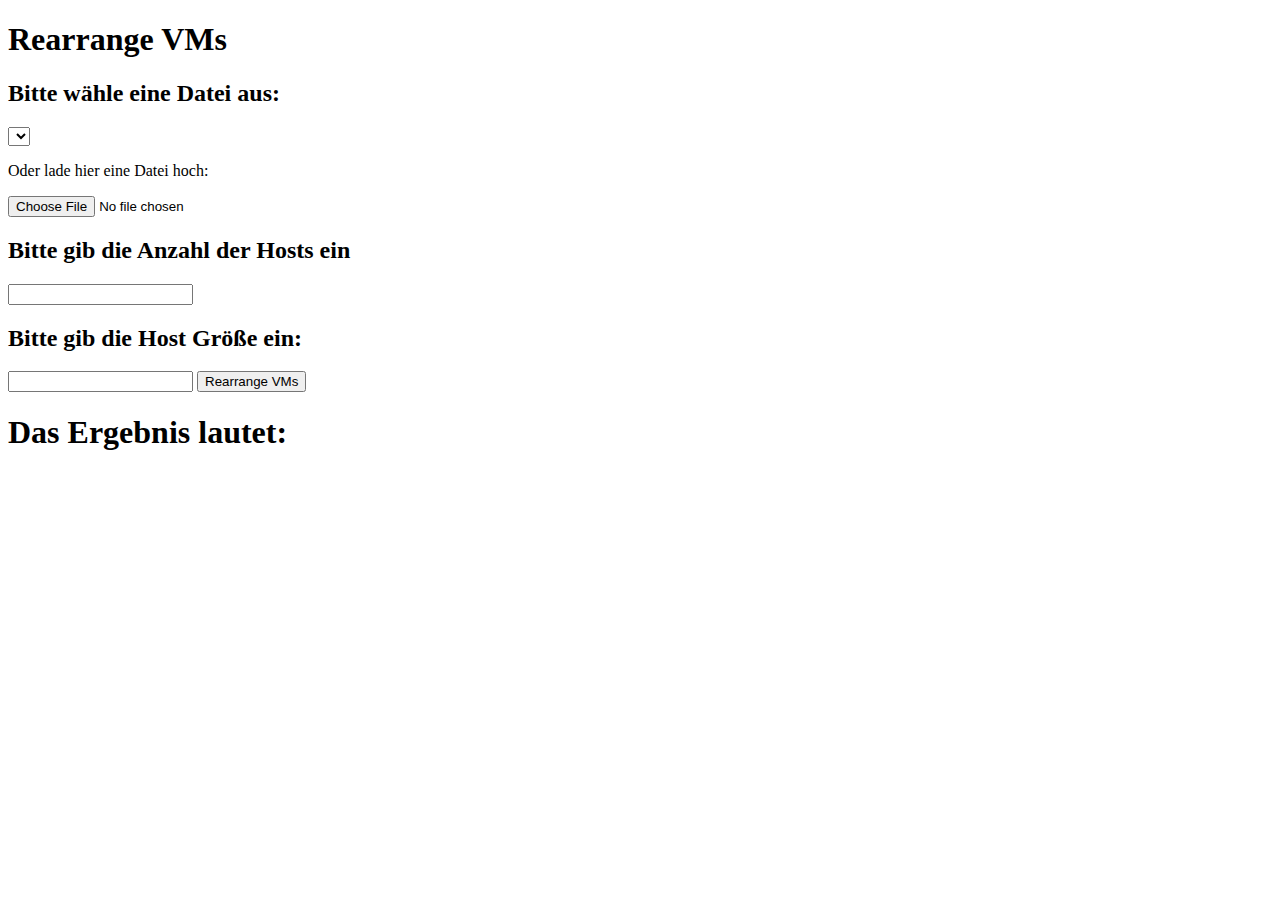
==== web/index.html @ 0041b61d "initial commit. Moving project to GitHub. Everything except only_console is in progress" ====
<!DOCTYPE html>
<html lang="en">
<head>
    <meta charset="UTF-8">
    <title>Rearrange VMS</title>
    <link rel="stylesheet" href="./lib/skeleton/normalize"/>
    <link rel="stylesheet" href="./lib/skeleton/skeleton"/>
</head>
<body>
    <h1>
        Rearrange VMs
    </h1>
    <div>
        <h2>Bitte wähle eine Datei aus:</h2>
        <select id="auswahl_datei"></select>
        <p>Oder lade hier eine Datei hoch:</p>
        <input type="file">
        <h2>Bitte gib die Anzahl der Hosts ein</h2>
        <input id="Hosts" name="Hosts" type="number" value="">
        <h2>Bitte gib die Host Größe ein:</h2>
        <input id="HostSize" name="HostSize" type="number" value="">
        <button id="rearrange" type="submit" value="senden">Rearrange VMs</button>
        <h1>Das Ergebnis lautet:</h1>


    </div>
    <script type="text/javascript" src="../eel.js"></script>
    <script>
        eel.get_list_of_all_files()((files) => {
            console.log(files);
            var select = document.getElementById("auswahl_datei");
            for(index in files) {
                console.log(files[index]);
                select.options[select.options.length] = new Option(files[index], index);
            }
        });
    </script>

</body>
</html>
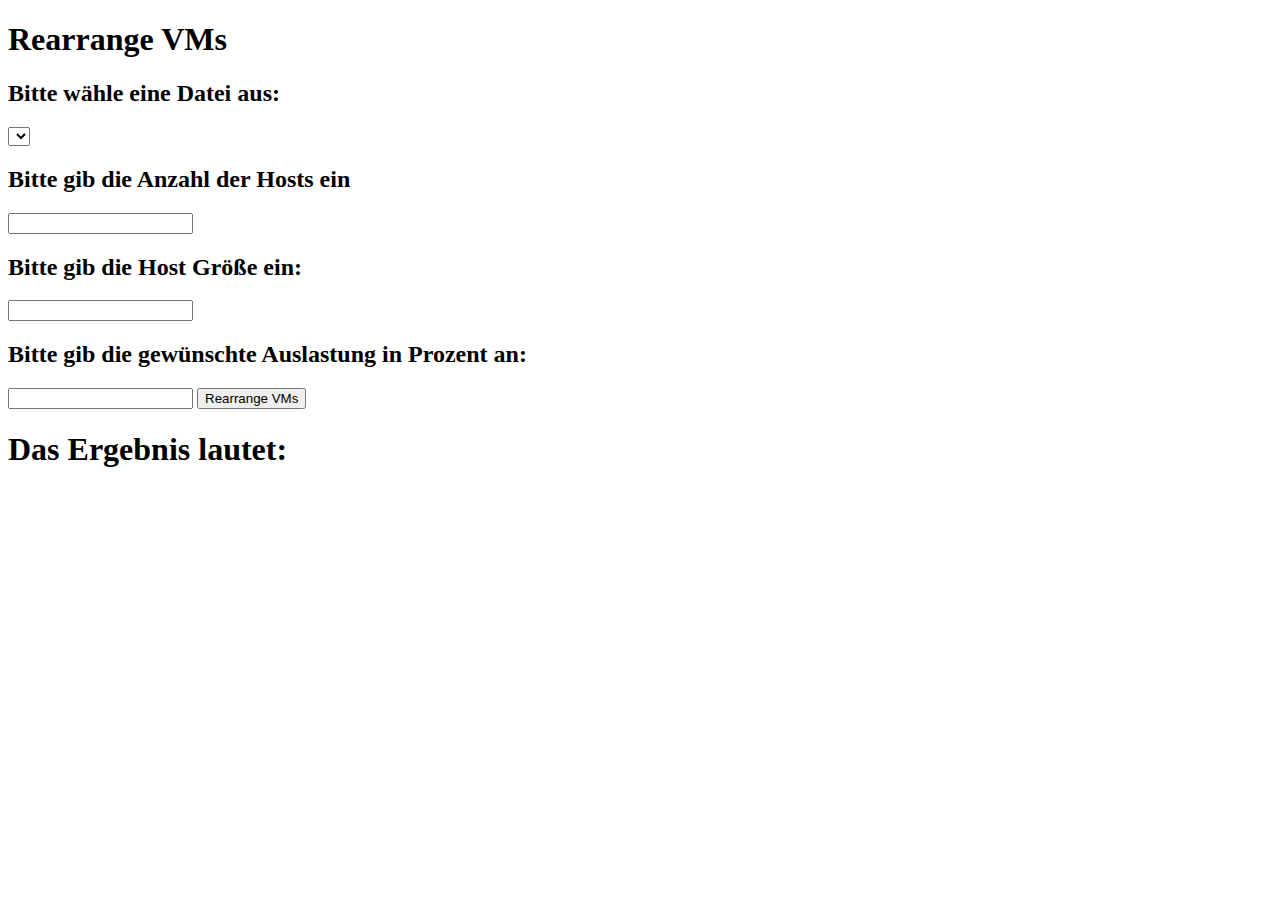
==== commit b6ad4ad9: "edited rearrange-vms to return a dict instead of printing the result." ====
--- a/web/index.html
+++ b/web/index.html
@@ -13,12 +13,16 @@
     <div>
         <h2>Bitte wähle eine Datei aus:</h2>
         <select id="auswahl_datei"></select>
+        <!--
         <p>Oder lade hier eine Datei hoch:</p>
         <input type="file">
+        -->
         <h2>Bitte gib die Anzahl der Hosts ein</h2>
         <input id="Hosts" name="Hosts" type="number" value="">
         <h2>Bitte gib die Host Größe ein:</h2>
         <input id="HostSize" name="HostSize" type="number" value="">
+        <h2>Bitte gib die gewünschte Auslastung in Prozent an:</h2>
+        <input id="Auslastung" name="Auslastung" type="number" step="0.01" value="">
         <button id="rearrange" type="submit" value="senden">Rearrange VMs</button>
         <h1>Das Ergebnis lautet:</h1>
 
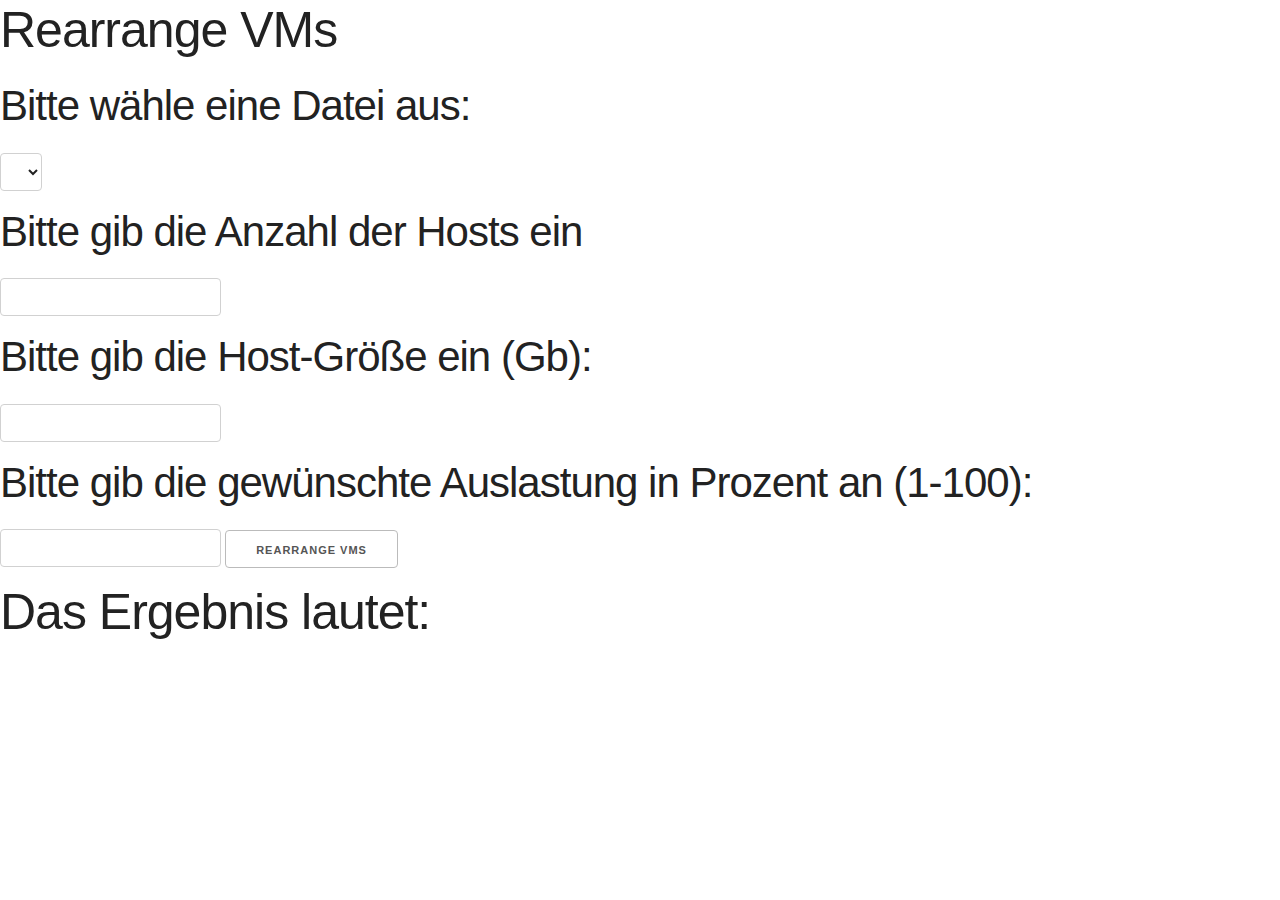
==== commit 4bd78fb2: "added css and javascript functionality for input via web interface" ====
--- a/web/index.html
+++ b/web/index.html
@@ -3,42 +3,107 @@
 <head>
     <meta charset="UTF-8">
     <title>Rearrange VMS</title>
-    <link rel="stylesheet" href="./lib/skeleton/normalize"/>
-    <link rel="stylesheet" href="./lib/skeleton/skeleton"/>
+    <link rel="stylesheet" href="lib/skeleton/normalize.css"/>
+    <link rel="stylesheet" href="lib/skeleton/skeleton.css"/>
+    <link rel="stylesheet" href="lib/table.css"/>
+
 </head>
 <body>
-    <h1>
-        Rearrange VMs
-    </h1>
-    <div>
-        <h2>Bitte wähle eine Datei aus:</h2>
-        <select id="auswahl_datei"></select>
-        <!--
-        <p>Oder lade hier eine Datei hoch:</p>
-        <input type="file">
-        -->
-        <h2>Bitte gib die Anzahl der Hosts ein</h2>
-        <input id="Hosts" name="Hosts" type="number" value="">
-        <h2>Bitte gib die Host Größe ein:</h2>
-        <input id="HostSize" name="HostSize" type="number" value="">
-        <h2>Bitte gib die gewünschte Auslastung in Prozent an:</h2>
-        <input id="Auslastung" name="Auslastung" type="number" step="0.01" value="">
-        <button id="rearrange" type="submit" value="senden">Rearrange VMs</button>
-        <h1>Das Ergebnis lautet:</h1>
+<h1>
+    Rearrange VMs
+</h1>
+<div>
+    <h2>Bitte wähle eine Datei aus:</h2>
+    <select id="auswahl_datei"></select>
+    <!--
+    TODO: File Upload#
+    <p>Oder lade hier eine Datei hoch:</p>
+    <input type="file">
+    -->
+    <h2>Bitte gib die Anzahl der Hosts ein</h2>
+    <input id="Hosts" name="Hosts" type="number" value="">
+    <h2>Bitte gib die Host-Größe ein (Gb):</h2>
+    <input id="HostSize" name="HostSize" type="number" value="">
+    <h2>Bitte gib die gewünschte Auslastung in Prozent an (1-100):</h2>
+    <input id="Auslastung" name="Auslastung" type="number" step="0.01" value="">
+    <button id="rearrange" type="submit" value="senden" onclick="get_data()">Rearrange VMs</button>
+    <h1>Das Ergebnis lautet:</h1>
+</div>
+<script type="text/javascript" src="../eel.js"></script>
+<script>
+    eel.get_list_of_all_files()((files) => {
+        var select = document.getElementById("auswahl_datei");
+        for (index in files) {
+            select.options[select.options.length] = new Option(files[index], index);
+        }
+    });
+</script>
+<script>
+    function get_data() {
+        var path_number = document.getElementById('auswahl_datei');
+        path = path_number.selectedOptions[0].text;
+        var hosts = document.getElementById('Hosts').value;
+        var hostsize = document.getElementById('HostSize').value;
+        var auslastung = document.getElementById('Auslastung').value;
+        console.log(path);
+        console.log(hosts);
+        console.log(hostsize);
+        console.log(auslastung);
+        send_data(path, hosts, hostsize, auslastung);
+    }
 
+</script>
+<table id="table">
+</table>
+<script>
+    function send_data(path, hosts, hostsize, utilization) {
+        console.log("send_data");
+        eel.run_rearrange_vms(path, hosts, hostsize, utilization)((files) => {
+            'use strict';
+            console.log(files);
+            // Delete old table
+            var tables = document.getElementsByTagName("table");
+            for (var i = tables.length - 1; i >= 0; i -= 1)
+                if (tables[i]) tables[i].parentNode.removeChild(tables[i]);
+            // Create new table
+            var body = document.getElementsByTagName('body')[0];
+            // Logic for table creation
+            for (const [key, value] of Object.entries(files)) {
+                const tbl = document.createElement('table');
+                tbl.className = 'styled-table';
+                const caption = tbl.createCaption()
+                if ((key !== 'status') && (key !== 'total_ram_consumption')) {
 
-    </div>
-    <script type="text/javascript" src="../eel.js"></script>
-    <script>
-        eel.get_list_of_all_files()((files) => {
-            console.log(files);
-            var select = document.getElementById("auswahl_datei");
-            for(index in files) {
-                console.log(files[index]);
-                select.options[select.options.length] = new Option(files[index], index);
+                    caption.textContent = 'Host %d'.replace('%d', key);
+                    var tablehead = document.createElement('thead');
+                    var headrow = document.createElement('tr');
+                    var tablebody = document.createElement('tbody');
+                    var bodyrow = document.createElement('tr');
+                    for (const [key2, value2] of Object.entries(value)) {
+                        var headcell = document.createElement('th');
+                        headcell.textContent = key2;
+                        headrow.appendChild(headcell);
+                        tablehead.appendChild(headrow);
+                        tbl.appendChild(tablehead);
+                        var bodycell = document.createElement('td');
+                        bodycell.textContent = value2;
+                        bodyrow.appendChild(bodycell);
+                    }
+                } else {
+                    caption.textContent = key;
+                    var tablebody = document.createElement('tbody');
+                    var bodyrow = document.createElement('tr');
+                    var bodycell = document.createElement('td');
+                    bodycell.textContent = value;
+                    bodyrow.appendChild(bodycell)
+                }
+                tablebody.appendChild(bodyrow);
+                tbl.appendChild(tablebody);
+                body.appendChild(tbl);
             }
         });
-    </script>
+    }
+</script>
 
 </body>
 </html>--- a/web/lib/skeleton/skeleton.css
+++ b/web/lib/skeleton/skeleton.css
@@ -0,0 +1,418 @@
+/*
+* Skeleton V2.0.4
+* Copyright 2014, Dave Gamache
+* www.getskeleton.com
+* Free to use under the MIT license.
+* http://www.opensource.org/licenses/mit-license.php
+* 12/29/2014
+*/
+
+
+/* Table of contents
+––––––––––––––––––––––––––––––––––––––––––––––––––
+- Grid
+- Base Styles
+- Typography
+- Links
+- Buttons
+- Forms
+- Lists
+- Code
+- Tables
+- Spacing
+- Utilities
+- Clearing
+- Media Queries
+*/
+
+
+/* Grid
+–––––––––––––––––––––––––––––––––––––––––––––––––– */
+.container {
+  position: relative;
+  width: 100%;
+  max-width: 960px;
+  margin: 0 auto;
+  padding: 0 20px;
+  box-sizing: border-box; }
+.column,
+.columns {
+  width: 100%;
+  float: left;
+  box-sizing: border-box; }
+
+/* For devices larger than 400px */
+@media (min-width: 400px) {
+  .container {
+    width: 85%;
+    padding: 0; }
+}
+
+/* For devices larger than 550px */
+@media (min-width: 550px) {
+  .container {
+    width: 80%; }
+  .column,
+  .columns {
+    margin-left: 4%; }
+  .column:first-child,
+  .columns:first-child {
+    margin-left: 0; }
+
+  .one.column,
+  .one.columns                    { width: 4.66666666667%; }
+  .two.columns                    { width: 13.3333333333%; }
+  .three.columns                  { width: 22%;            }
+  .four.columns                   { width: 30.6666666667%; }
+  .five.columns                   { width: 39.3333333333%; }
+  .six.columns                    { width: 48%;            }
+  .seven.columns                  { width: 56.6666666667%; }
+  .eight.columns                  { width: 65.3333333333%; }
+  .nine.columns                   { width: 74.0%;          }
+  .ten.columns                    { width: 82.6666666667%; }
+  .eleven.columns                 { width: 91.3333333333%; }
+  .twelve.columns                 { width: 100%; margin-left: 0; }
+
+  .one-third.column               { width: 30.6666666667%; }
+  .two-thirds.column              { width: 65.3333333333%; }
+
+  .one-half.column                { width: 48%; }
+
+  /* Offsets */
+  .offset-by-one.column,
+  .offset-by-one.columns          { margin-left: 8.66666666667%; }
+  .offset-by-two.column,
+  .offset-by-two.columns          { margin-left: 17.3333333333%; }
+  .offset-by-three.column,
+  .offset-by-three.columns        { margin-left: 26%;            }
+  .offset-by-four.column,
+  .offset-by-four.columns         { margin-left: 34.6666666667%; }
+  .offset-by-five.column,
+  .offset-by-five.columns         { margin-left: 43.3333333333%; }
+  .offset-by-six.column,
+  .offset-by-six.columns          { margin-left: 52%;            }
+  .offset-by-seven.column,
+  .offset-by-seven.columns        { margin-left: 60.6666666667%; }
+  .offset-by-eight.column,
+  .offset-by-eight.columns        { margin-left: 69.3333333333%; }
+  .offset-by-nine.column,
+  .offset-by-nine.columns         { margin-left: 78.0%;          }
+  .offset-by-ten.column,
+  .offset-by-ten.columns          { margin-left: 86.6666666667%; }
+  .offset-by-eleven.column,
+  .offset-by-eleven.columns       { margin-left: 95.3333333333%; }
+
+  .offset-by-one-third.column,
+  .offset-by-one-third.columns    { margin-left: 34.6666666667%; }
+  .offset-by-two-thirds.column,
+  .offset-by-two-thirds.columns   { margin-left: 69.3333333333%; }
+
+  .offset-by-one-half.column,
+  .offset-by-one-half.columns     { margin-left: 52%; }
+
+}
+
+
+/* Base Styles
+–––––––––––––––––––––––––––––––––––––––––––––––––– */
+/* NOTE
+html is set to 62.5% so that all the REM measurements throughout Skeleton
+are based on 10px sizing. So basically 1.5rem = 15px :) */
+html {
+  font-size: 62.5%; }
+body {
+  font-size: 1.5em; /* currently ems cause chrome bug misinterpreting rems on body element */
+  line-height: 1.6;
+  font-weight: 400;
+  font-family: "Raleway", "HelveticaNeue", "Helvetica Neue", Helvetica, Arial, sans-serif;
+  color: #222; }
+
+
+/* Typography
+–––––––––––––––––––––––––––––––––––––––––––––––––– */
+h1, h2, h3, h4, h5, h6 {
+  margin-top: 0;
+  margin-bottom: 2rem;
+  font-weight: 300; }
+h1 { font-size: 4.0rem; line-height: 1.2;  letter-spacing: -.1rem;}
+h2 { font-size: 3.6rem; line-height: 1.25; letter-spacing: -.1rem; }
+h3 { font-size: 3.0rem; line-height: 1.3;  letter-spacing: -.1rem; }
+h4 { font-size: 2.4rem; line-height: 1.35; letter-spacing: -.08rem; }
+h5 { font-size: 1.8rem; line-height: 1.5;  letter-spacing: -.05rem; }
+h6 { font-size: 1.5rem; line-height: 1.6;  letter-spacing: 0; }
+
+/* Larger than phablet */
+@media (min-width: 550px) {
+  h1 { font-size: 5.0rem; }
+  h2 { font-size: 4.2rem; }
+  h3 { font-size: 3.6rem; }
+  h4 { font-size: 3.0rem; }
+  h5 { font-size: 2.4rem; }
+  h6 { font-size: 1.5rem; }
+}
+
+p {
+  margin-top: 0; }
+
+
+/* Links
+–––––––––––––––––––––––––––––––––––––––––––––––––– */
+a {
+  color: #1EAEDB; }
+a:hover {
+  color: #0FA0CE; }
+
+
+/* Buttons
+–––––––––––––––––––––––––––––––––––––––––––––––––– */
+.button,
+button,
+input[type="submit"],
+input[type="reset"],
+input[type="button"] {
+  display: inline-block;
+  height: 38px;
+  padding: 0 30px;
+  color: #555;
+  text-align: center;
+  font-size: 11px;
+  font-weight: 600;
+  line-height: 38px;
+  letter-spacing: .1rem;
+  text-transform: uppercase;
+  text-decoration: none;
+  white-space: nowrap;
+  background-color: transparent;
+  border-radius: 4px;
+  border: 1px solid #bbb;
+  cursor: pointer;
+  box-sizing: border-box; }
+.button:hover,
+button:hover,
+input[type="submit"]:hover,
+input[type="reset"]:hover,
+input[type="button"]:hover,
+.button:focus,
+button:focus,
+input[type="submit"]:focus,
+input[type="reset"]:focus,
+input[type="button"]:focus {
+  color: #333;
+  border-color: #888;
+  outline: 0; }
+.button.button-primary,
+button.button-primary,
+input[type="submit"].button-primary,
+input[type="reset"].button-primary,
+input[type="button"].button-primary {
+  color: #FFF;
+  background-color: #33C3F0;
+  border-color: #33C3F0; }
+.button.button-primary:hover,
+button.button-primary:hover,
+input[type="submit"].button-primary:hover,
+input[type="reset"].button-primary:hover,
+input[type="button"].button-primary:hover,
+.button.button-primary:focus,
+button.button-primary:focus,
+input[type="submit"].button-primary:focus,
+input[type="reset"].button-primary:focus,
+input[type="button"].button-primary:focus {
+  color: #FFF;
+  background-color: #1EAEDB;
+  border-color: #1EAEDB; }
+
+
+/* Forms
+–––––––––––––––––––––––––––––––––––––––––––––––––– */
+input[type="email"],
+input[type="number"],
+input[type="search"],
+input[type="text"],
+input[type="tel"],
+input[type="url"],
+input[type="password"],
+textarea,
+select {
+  height: 38px;
+  padding: 6px 10px; /* The 6px vertically centers text on FF, ignored by Webkit */
+  background-color: #fff;
+  border: 1px solid #D1D1D1;
+  border-radius: 4px;
+  box-shadow: none;
+  box-sizing: border-box; }
+/* Removes awkward default styles on some inputs for iOS */
+input[type="email"],
+input[type="number"],
+input[type="search"],
+input[type="text"],
+input[type="tel"],
+input[type="url"],
+input[type="password"],
+textarea {
+  -webkit-appearance: none;
+     -moz-appearance: none;
+          appearance: none; }
+textarea {
+  min-height: 65px;
+  padding-top: 6px;
+  padding-bottom: 6px; }
+input[type="email"]:focus,
+input[type="number"]:focus,
+input[type="search"]:focus,
+input[type="text"]:focus,
+input[type="tel"]:focus,
+input[type="url"]:focus,
+input[type="password"]:focus,
+textarea:focus,
+select:focus {
+  border: 1px solid #33C3F0;
+  outline: 0; }
+label,
+legend {
+  display: block;
+  margin-bottom: .5rem;
+  font-weight: 600; }
+fieldset {
+  padding: 0;
+  border-width: 0; }
+input[type="checkbox"],
+input[type="radio"] {
+  display: inline; }
+label > .label-body {
+  display: inline-block;
+  margin-left: .5rem;
+  font-weight: normal; }
+
+
+/* Lists
+–––––––––––––––––––––––––––––––––––––––––––––––––– */
+ul {
+  list-style: circle inside; }
+ol {
+  list-style: decimal inside; }
+ol, ul {
+  padding-left: 0;
+  margin-top: 0; }
+ul ul,
+ul ol,
+ol ol,
+ol ul {
+  margin: 1.5rem 0 1.5rem 3rem;
+  font-size: 90%; }
+li {
+  margin-bottom: 1rem; }
+
+
+/* Code
+–––––––––––––––––––––––––––––––––––––––––––––––––– */
+code {
+  padding: .2rem .5rem;
+  margin: 0 .2rem;
+  font-size: 90%;
+  white-space: nowrap;
+  background: #F1F1F1;
+  border: 1px solid #E1E1E1;
+  border-radius: 4px; }
+pre > code {
+  display: block;
+  padding: 1rem 1.5rem;
+  white-space: pre; }
+
+
+/* Tables
+–––––––––––––––––––––––––––––––––––––––––––––––––– */
+th,
+td {
+  padding: 12px 15px;
+  text-align: left;
+  border-bottom: 1px solid #E1E1E1; }
+th:first-child,
+td:first-child {
+  padding-left: 0; }
+th:last-child,
+td:last-child {
+  padding-right: 0; }
+
+
+/* Spacing
+–––––––––––––––––––––––––––––––––––––––––––––––––– */
+button,
+.button {
+  margin-bottom: 1rem; }
+input,
+textarea,
+select,
+fieldset {
+  margin-bottom: 1.5rem; }
+pre,
+blockquote,
+dl,
+figure,
+table,
+p,
+ul,
+ol,
+form {
+  margin-bottom: 2.5rem; }
+
+
+/* Utilities
+–––––––––––––––––––––––––––––––––––––––––––––––––– */
+.u-full-width {
+  width: 100%;
+  box-sizing: border-box; }
+.u-max-full-width {
+  max-width: 100%;
+  box-sizing: border-box; }
+.u-pull-right {
+  float: right; }
+.u-pull-left {
+  float: left; }
+
+
+/* Misc
+–––––––––––––––––––––––––––––––––––––––––––––––––– */
+hr {
+  margin-top: 3rem;
+  margin-bottom: 3.5rem;
+  border-width: 0;
+  border-top: 1px solid #E1E1E1; }
+
+
+/* Clearing
+–––––––––––––––––––––––––––––––––––––––––––––––––– */
+
+/* Self Clearing Goodness */
+.container:after,
+.row:after,
+.u-cf {
+  content: "";
+  display: table;
+  clear: both; }
+
+
+/* Media Queries
+–––––––––––––––––––––––––––––––––––––––––––––––––– */
+/*
+Note: The best way to structure the use of media queries is to create the queries
+near the relevant code. For example, if you wanted to change the styles for buttons
+on small devices, paste the mobile query code up in the buttons section and style it
+there.
+*/
+
+
+/* Larger than mobile */
+@media (min-width: 400px) {}
+
+/* Larger than phablet (also point when grid becomes active) */
+@media (min-width: 550px) {}
+
+/* Larger than tablet */
+@media (min-width: 750px) {}
+
+/* Larger than desktop */
+@media (min-width: 1000px) {}
+
+/* Larger than Desktop HD */
+@media (min-width: 1200px) {}
--- a/web/lib/table.css
+++ b/web/lib/table.css
@@ -0,0 +1,41 @@
+.styled-table {
+    border-collapse: collapse;
+    margin: 25px 0;
+    font-size: 0.9em;
+    font-family: sans-serif;
+    min-width: 400px;
+    box-shadow: 0 0 20px rgba(0, 0, 0, 0.15);
+}
+.styled-table thead tr {
+    background-color: #009879;
+    color: #ffffff;
+    text-align: left;
+}
+.styled-table th,
+.styled-table td {
+    padding: 12px 15px;
+}
+
+.styled-table tbody tr {
+    border-bottom: 1px solid #dddddd;
+}
+
+.styled-table tbody tr:nth-of-type(even) {
+    background-color: #f3f3f3;
+}
+
+.styled-table tbody tr:last-of-type {
+    border-bottom: 2px solid #009879;
+}
+.styled-table tbody tr.active-row {
+    font-weight: bold;
+    color: #009879;
+}
+caption {
+    caption-side: top;
+    text-align: left;
+    font-size: 1.5em;
+    font-weight: bold;
+    padding: 10px 0;
+    color: #555;
+}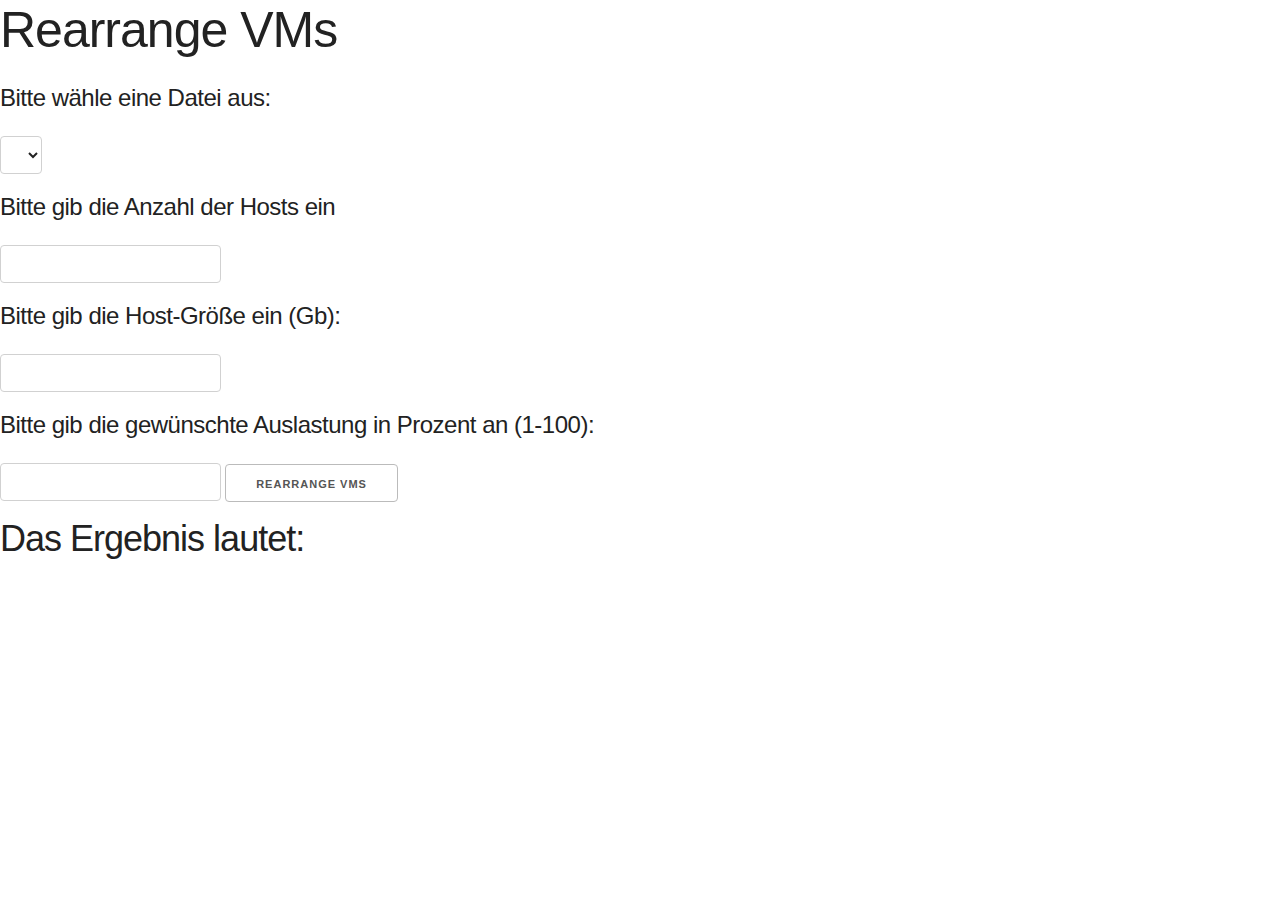
==== commit d0c100e2: "deleted TODO related to file upload functionality due to security restrictions" ====
--- a/web/index.html
+++ b/web/index.html
@@ -13,21 +13,16 @@
     Rearrange VMs
 </h1>
 <div>
-    <h2>Bitte wähle eine Datei aus:</h2>
+    <h5>Bitte wähle eine Datei aus:</h5>
     <select id="auswahl_datei"></select>
-    <!--
-    TODO: File Upload#
-    <p>Oder lade hier eine Datei hoch:</p>
-    <input type="file">
-    -->
-    <h2>Bitte gib die Anzahl der Hosts ein</h2>
+    <h5>Bitte gib die Anzahl der Hosts ein</h5>
     <input id="Hosts" name="Hosts" type="number" value="">
-    <h2>Bitte gib die Host-Größe ein (Gb):</h2>
+    <h5>Bitte gib die Host-Größe ein (Gb):</h5>
     <input id="HostSize" name="HostSize" type="number" value="">
-    <h2>Bitte gib die gewünschte Auslastung in Prozent an (1-100):</h2>
+    <h5>Bitte gib die gewünschte Auslastung in Prozent an (1-100):</h5>
     <input id="Auslastung" name="Auslastung" type="number" step="0.01" value="">
     <button id="rearrange" type="submit" value="senden" onclick="get_data()">Rearrange VMs</button>
-    <h1>Das Ergebnis lautet:</h1>
+    <h3>Das Ergebnis lautet:</h3>
 </div>
 <script type="text/javascript" src="../eel.js"></script>
 <script>
@@ -51,9 +46,7 @@
         console.log(auslastung);
         send_data(path, hosts, hostsize, auslastung);
     }
-
 </script>
-<table id="table">
 </table>
 <script>
     function send_data(path, hosts, hostsize, utilization) {
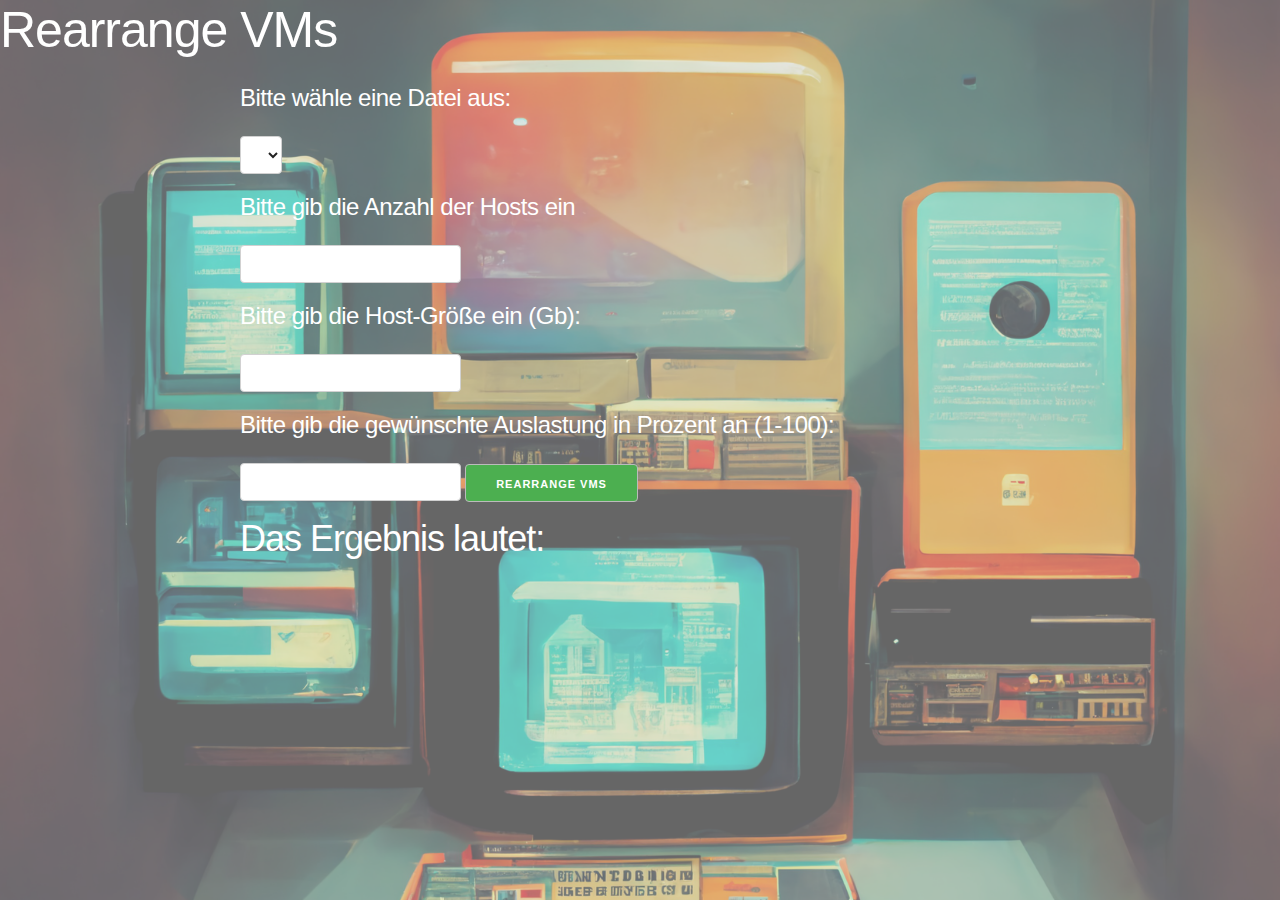
==== commit 90d9c047: "edited readme and outsourced javascript" ====
--- a/web/index.html
+++ b/web/index.html
@@ -3,6 +3,8 @@
 <head>
     <meta charset="UTF-8">
     <title>Rearrange VMS</title>
+    <script type="text/javascript" src="frontend.js"></script>
+    <script type="text/javascript" src="../eel.js"></script>
     <link rel="stylesheet" href="lib/skeleton/normalize.css"/>
     <link rel="stylesheet" href="lib/skeleton/skeleton.css"/>
     <link rel="stylesheet" href="lib/table.css"/>
@@ -15,6 +17,14 @@
 <div>
     <h5>Bitte wähle eine Datei aus:</h5>
     <select id="auswahl_datei"></select>
+    <script>
+    eel.get_list_of_all_files()((files) => {
+        var select = document.getElementById("auswahl_datei");
+        for (index in files) {
+            select.options[select.options.length] = new Option(files[index], index);
+        }
+    });
+</script>
     <h5>Bitte gib die Anzahl der Hosts ein</h5>
     <input id="Hosts" name="Hosts" type="number" value="">
     <h5>Bitte gib die Host-Größe ein (Gb):</h5>
@@ -24,79 +34,6 @@
     <button id="rearrange" type="submit" value="senden" onclick="get_data()">Rearrange VMs</button>
     <h3>Das Ergebnis lautet:</h3>
 </div>
-<script type="text/javascript" src="../eel.js"></script>
-<script>
-    eel.get_list_of_all_files()((files) => {
-        var select = document.getElementById("auswahl_datei");
-        for (index in files) {
-            select.options[select.options.length] = new Option(files[index], index);
-        }
-    });
-</script>
-<script>
-    function get_data() {
-        var path_number = document.getElementById('auswahl_datei');
-        path = path_number.selectedOptions[0].text;
-        var hosts = document.getElementById('Hosts').value;
-        var hostsize = document.getElementById('HostSize').value;
-        var auslastung = document.getElementById('Auslastung').value;
-        console.log(path);
-        console.log(hosts);
-        console.log(hostsize);
-        console.log(auslastung);
-        send_data(path, hosts, hostsize, auslastung);
-    }
-</script>
-</table>
-<script>
-    function send_data(path, hosts, hostsize, utilization) {
-        console.log("send_data");
-        eel.run_rearrange_vms(path, hosts, hostsize, utilization)((files) => {
-            'use strict';
-            console.log(files);
-            // Delete old table
-            var tables = document.getElementsByTagName("table");
-            for (var i = tables.length - 1; i >= 0; i -= 1)
-                if (tables[i]) tables[i].parentNode.removeChild(tables[i]);
-            // Create new table
-            var body = document.getElementsByTagName('body')[0];
-            // Logic for table creation
-            for (const [key, value] of Object.entries(files)) {
-                const tbl = document.createElement('table');
-                tbl.className = 'styled-table';
-                const caption = tbl.createCaption()
-                if ((key !== 'status') && (key !== 'total_ram_consumption')) {
-
-                    caption.textContent = 'Host %d'.replace('%d', key);
-                    var tablehead = document.createElement('thead');
-                    var headrow = document.createElement('tr');
-                    var tablebody = document.createElement('tbody');
-                    var bodyrow = document.createElement('tr');
-                    for (const [key2, value2] of Object.entries(value)) {
-                        var headcell = document.createElement('th');
-                        headcell.textContent = key2;
-                        headrow.appendChild(headcell);
-                        tablehead.appendChild(headrow);
-                        tbl.appendChild(tablehead);
-                        var bodycell = document.createElement('td');
-                        bodycell.textContent = value2;
-                        bodyrow.appendChild(bodycell);
-                    }
-                } else {
-                    caption.textContent = key;
-                    var tablebody = document.createElement('tbody');
-                    var bodyrow = document.createElement('tr');
-                    var bodycell = document.createElement('td');
-                    bodycell.textContent = value;
-                    bodyrow.appendChild(bodycell)
-                }
-                tablebody.appendChild(bodyrow);
-                tbl.appendChild(tablebody);
-                body.appendChild(tbl);
-            }
-        });
-    }
-</script>
 
 </body>
 </html>--- a/web/lib/table.css
+++ b/web/lib/table.css
@@ -1,10 +1,12 @@
 .styled-table {
     border-collapse: collapse;
-    margin: 25px 0;
     font-size: 0.9em;
     font-family: sans-serif;
     min-width: 400px;
     box-shadow: 0 0 20px rgba(0, 0, 0, 0.15);
+    margin-right: auto;
+    margin-left: auto;
+    width: 800px;
 }
 .styled-table thead tr {
     background-color: #009879;
@@ -37,5 +39,35 @@
     font-size: 1.5em;
     font-weight: bold;
     padding: 10px 0;
-    color: #555;
+    color: #262626;
+}
+body {
+    background-image: url("background-opacity.png");
+    background-repeat: no-repeat, repeat;
+    background-color: #cccccc;
+    background-size: cover;
+}
+p {
+    color: white;
+}
+h1 {
+    color: white;
+}
+h3 {
+    color: white;
+}
+h5  {
+    color: white;
+}
+button
+{
+    background-color: #4CAF50; /* Green */
+    color: white;
+    text-decoration: none;
+    display: inline-block;
+    cursor: pointer;
+}
+
+div {
+    margin-right: auto; margin-left: auto; width: 800px;
 }